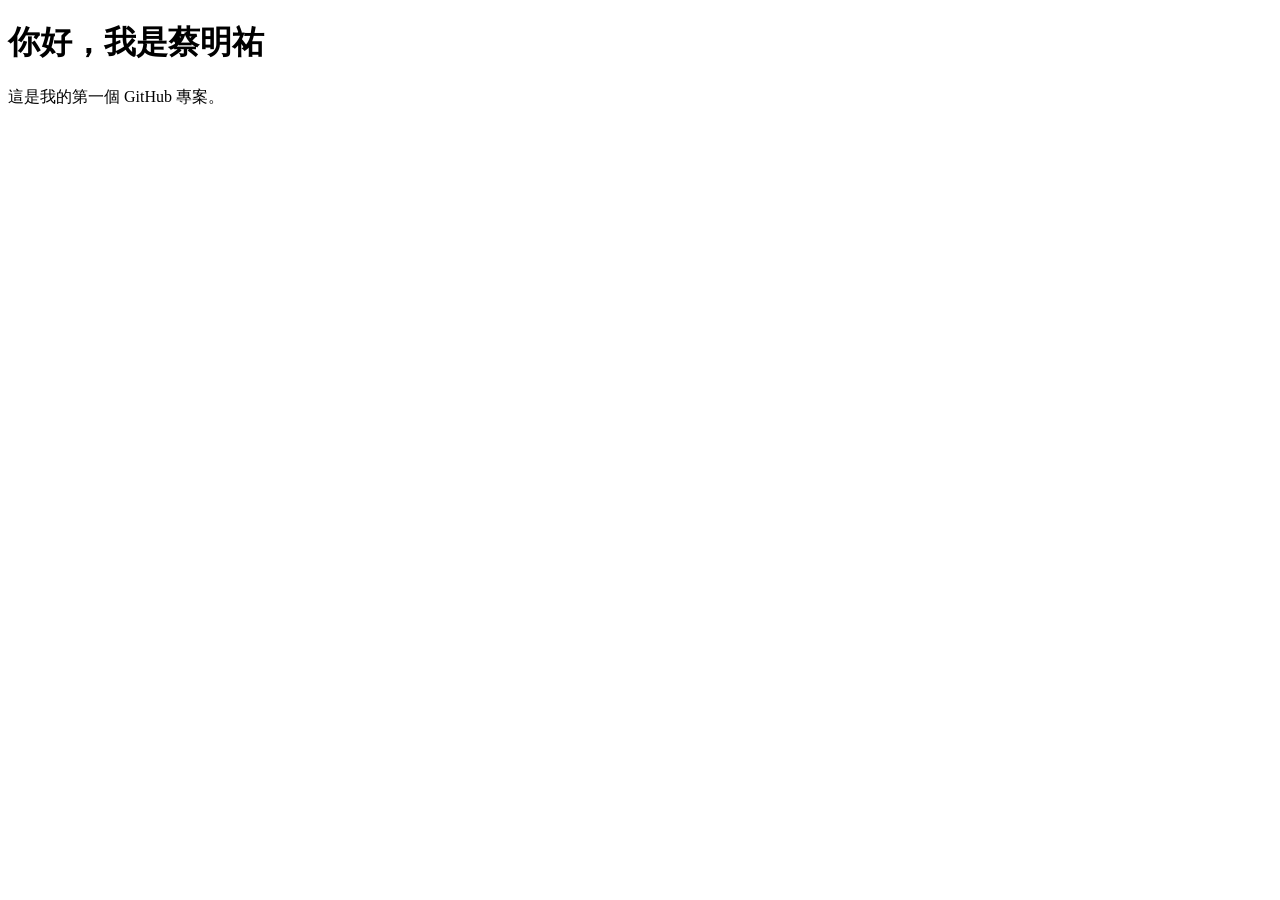
==== 1001.html @ 2e3fdabf "0" ====
<!doctype html>
<html lang="zh-Hant">
<head>
    <meta charset="utf-8">
    <meta name="viewport" content="width=device-width, initial-scale=1">
    <title>我的第一個網站</title>
</head>
<body>
    <h1>你好，我是蔡明祐</h1>
    <p>這是我的第一個 GitHub 專案。</p>
</body>
</html>
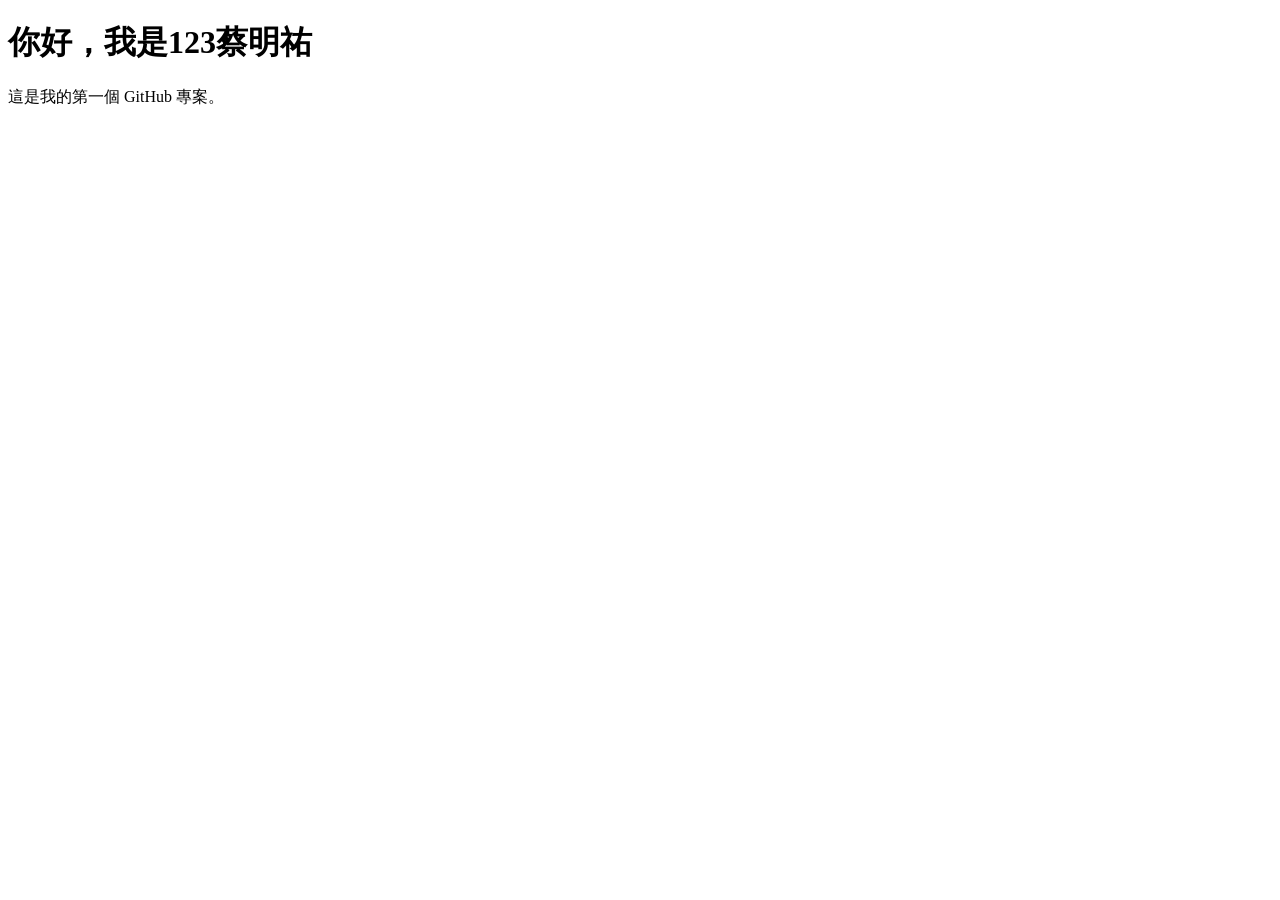
==== commit a216f0a3: "0" ====
--- a/1001.html
+++ b/1001.html
@@ -6,7 +6,7 @@
     <title>我的第一個網站</title>
 </head>
 <body>
-    <h1>你好，我是蔡明祐</h1>
+    <h1>你好，我是123蔡明祐</h1>
     <p>這是我的第一個 GitHub 專案。</p>
 </body>
 </html>
